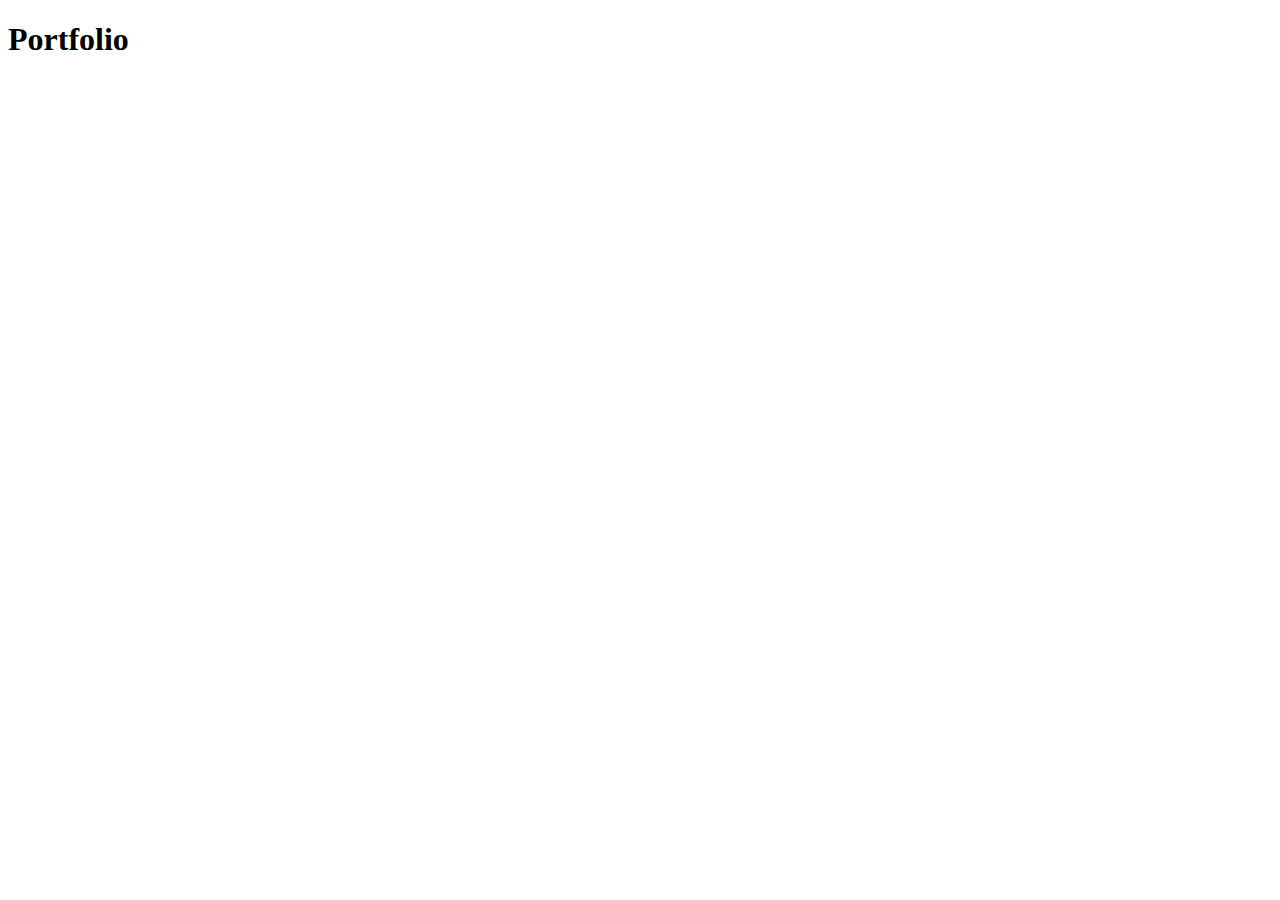
==== index.html @ ea621282 "added index to portfolio" ====
<!DOCTYPE html>
<html lang="en">
<head>
    <meta charset="UTF-8">
    <meta name="viewport" content="width=device-width, initial-scale=1.0">
    <title>Portfolio</title>
</head>
<body>
    <h1>Portfolio</h1>
</body>
</html>
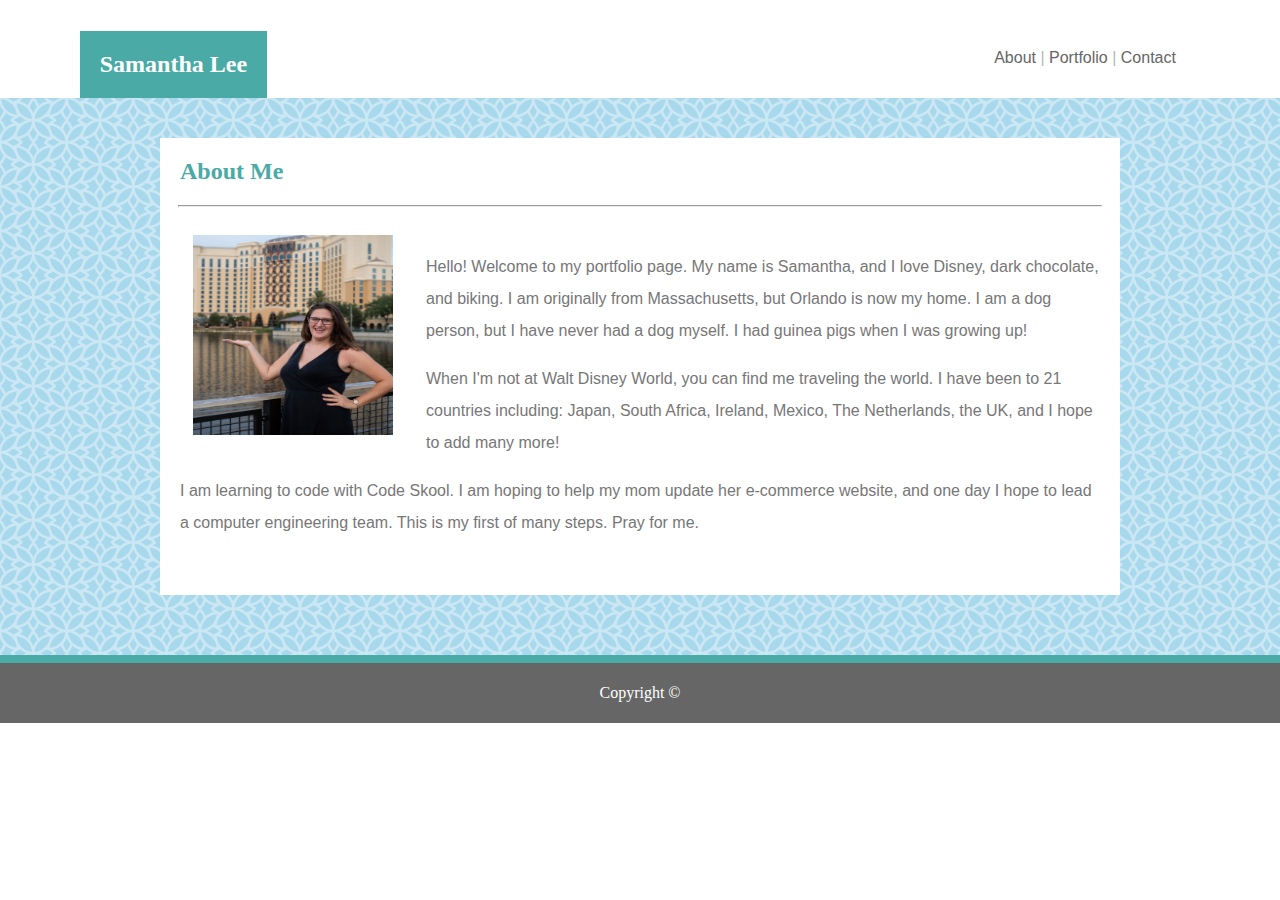
==== commit f93aab99: "initial content commit" ====
--- a/index.html
+++ b/index.html
@@ -3,9 +3,35 @@
 <head>
     <meta charset="UTF-8">
     <meta name="viewport" content="width=device-width, initial-scale=1.0">
-    <title>Portfolio</title>
+    <link rel="stylesheet" href=assets/css/style.css>
+  <title>About Me</title>
+
 </head>
+
 <body>
-    <h1>Portfolio</h1>
+ <!-- header -->
+    <header>
+        <h1 class= "name">Samantha Lee</h1>
+        <nav> <a href="index.html">About</a> | <a href="portfolio.html">Portfolio</a> | <a href="contact.html">Contact</a></nav>
+    </header>
+<section class=background>
+    <div class="container">
+
+ <!-- about me section -->
+        <h1 class="topic">About Me</h1>
+        <hr>
+        <img id="bio-image" src="assets/images/coronadopic.jpg" alt="Work picture">
+        <section class="portfolio-info">
+        <p>Hello! Welcome to my portfolio page. My name is Samantha, and I love Disney, dark chocolate, and biking. I am originally from Massachusetts, but Orlando is now my home. I am a dog person, but I have never had a dog myself. I had guinea pigs when I was growing up!</p>
+        <p>When I'm not at Walt Disney World, you can find me traveling the world. I have been to 21 countries including: Japan, South Africa, Ireland, Mexico, The Netherlands, the UK, and I hope to add many more!</p>
+        <p> I am learning to code with Code Skool. I am hoping to help my mom update her e-commerce website, and one day I hope to lead a computer engineering team. This is my first of many steps. Pray for me.</p>
+        </section>
+    </div> 
+</section> 
+<!-- footer  -->
+        <footer>
+            <p>Copyright &#169</p>
+        </footer>  
+
 </body>
 </html>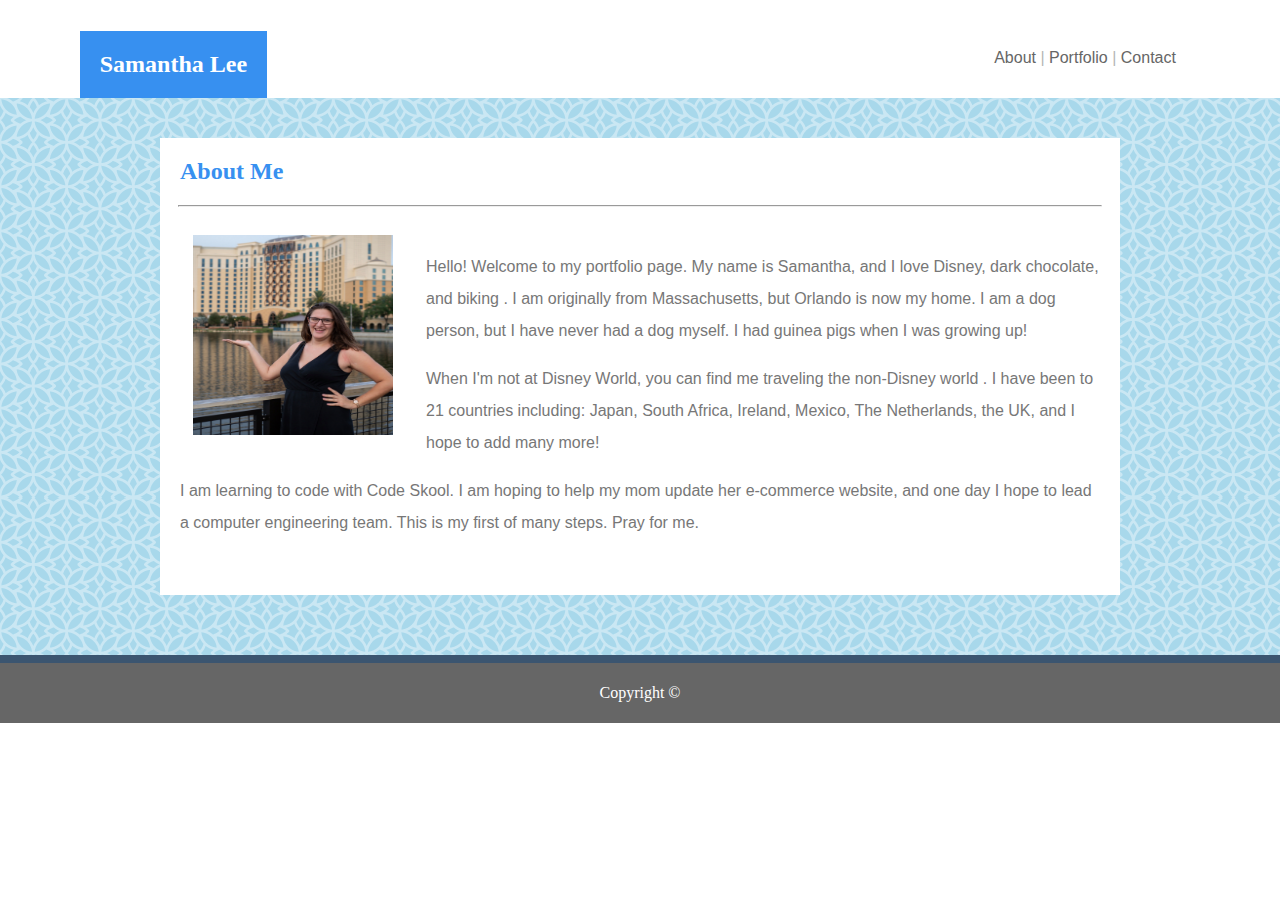
==== commit b41264eb: "add emojis and change color" ====
--- a/index.html
+++ b/index.html
@@ -3,6 +3,9 @@
 <head>
     <meta charset="UTF-8">
     <meta name="viewport" content="width=device-width, initial-scale=1.0">
+    <link rel="stylesheet" type="text/css" href="https://meyerweb.com/eric/tools/css/reset/reset.css">
+    <title>Example Page</title>
+    <link href="https://emoji-css.afeld.me/emoji.css" rel="stylesheet">
     <link rel="stylesheet" href=assets/css/style.css>
   <title>About Me</title>
 
@@ -22,9 +25,10 @@
         <hr>
         <img id="bio-image" src="assets/images/coronadopic.jpg" alt="Work picture">
         <section class="portfolio-info">
-        <p>Hello! Welcome to my portfolio page. My name is Samantha, and I love Disney, dark chocolate, and biking. I am originally from Massachusetts, but Orlando is now my home. I am a dog person, but I have never had a dog myself. I had guinea pigs when I was growing up!</p>
-        <p>When I'm not at Walt Disney World, you can find me traveling the world. I have been to 21 countries including: Japan, South Africa, Ireland, Mexico, The Netherlands, the UK, and I hope to add many more!</p>
-        <p> I am learning to code with Code Skool. I am hoping to help my mom update her e-commerce website, and one day I hope to lead a computer engineering team. This is my first of many steps. Pray for me.</p>
+        <p>Hello! Welcome to my portfolio page. My name is Samantha, and I love Disney, dark chocolate, and biking <i class="em em-bike" aria-role="presentation" aria-label="bike"></i>. I am originally from Massachusetts, but Orlando is now my home. I am a dog person, but I have never had a dog myself. I had guinea pigs when I was growing up!</p>
+        <p>When I'm not at Disney World, you can find me traveling the non-Disney world <i class="em em-globe_with_meridians" aria-role="presentation" aria-label="pray"></i>. I have been to 21 countries including: Japan, South Africa, Ireland, Mexico, The Netherlands, the UK, and I hope to add many more!</p>
+        <p> I am learning to code with Code Skool. I am hoping to help my mom update her e-commerce website, and one day I hope to lead a computer engineering team. This is my first of many steps. Pray for me. <i class="em em-pray" aria-role="presentation" aria-label="pray"></i>
+        </p>
         </section>
     </div> 
 </section> 
